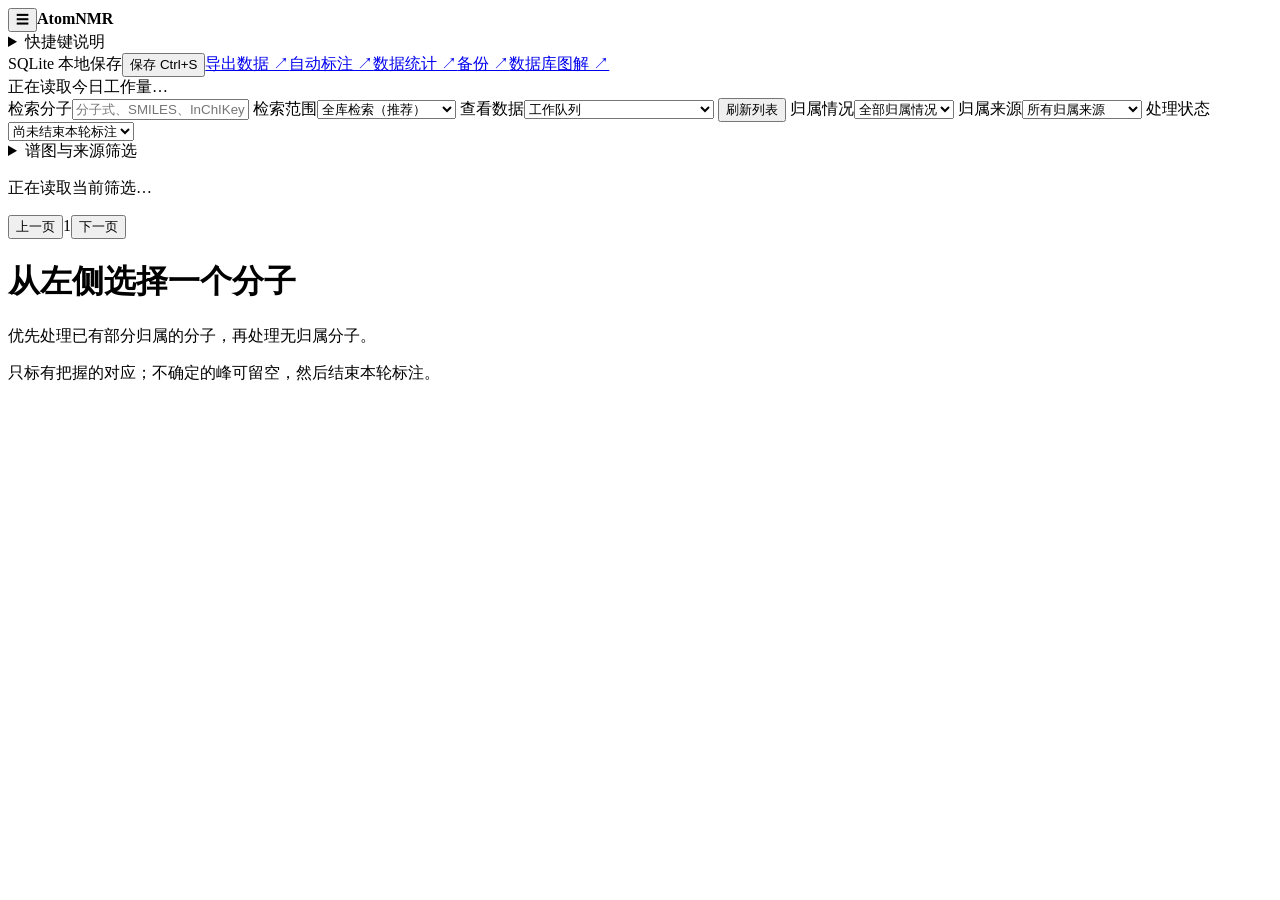
==== annotation_tool_v3/static/index.html @ 885048f0 "Update AtomNMR annotation service code" ====
<!doctype html>
<html lang="zh-CN"><head><meta charset="utf-8"><meta name="viewport" content="width=device-width,initial-scale=1"><title>AtomNMR · 原子归属实验核磁数据集</title><link rel="stylesheet" href="/app.css"><link rel="stylesheet" href="/workflow.css"><link rel="stylesheet" href="/header.css"><link rel="stylesheet" href="/interaction.css"><link rel="stylesheet" href="/numbering.css"><link rel="stylesheet" href="/management.css"></head>
<body>
<header class="app-header">
<div class="header-main"><button id="collapse" aria-label="折叠或展开分子列表">☰</button><strong class="dataset-name" title="AtomNMR · 原子归属实验核磁数据集">AtomNMR</strong>
<details class="header-disclosure keyboard-help"><summary>快捷键说明</summary><div class="header-popover"><h2>标注快捷键</h2><dl><dt><kbd>Ctrl</kbd> + <kbd>S</kbd></dt><dd>保存当前修改，不结束任务</dd><dt><kbd>Ctrl</kbd> + <kbd>Enter</kbd></dt><dd>保存、结束并打开下一分子</dd><dt><kbd>Alt</kbd> + <kbd>←</kbd></dt><dd>保存并返回上一分子</dd><dt><kbd>Alt</kbd> + <kbd>→</kbd></dt><dd>保存并打开下一分子</dd><dt><kbd>J</kbd> / <kbd>K</kbd></dt><dd>上一峰 / 下一峰；C 谱最后一峰再按 K，切到 H 谱第一峰</dd><dt><kbd>数字</kbd> + <kbd>Enter</kbd></dt><dd>按图中编号切换原子选择，如 12 → Enter；再次输入同一编号取消</dd><dt><kbd>E</kbd></dt><dd>清空当前峰的全部归属，保留备注；等价组再次点击同一组可取消</dd><dt><kbd>C</kbd> / <kbd>H</kbd></dt><dd>切换碳谱 / 氢谱</dd><dt><kbd>Backspace</kbd></dt><dd>删除正在输入的原子编号</dd><dt><kbd>Esc</kbd></dt><dd>关闭当前峰编辑或本说明</dd></dl><p>输入框中的 E、数字、C / H、J / K 不触发全局快捷键；保存失败时不会跳转。Mac 可用 ⌘ 代替 Ctrl。</p></div></details>
<span id="saveState">SQLite 本地保存</span><button id="save">保存 Ctrl+S</button><button id="exportOpen" hidden>快捷导出</button><a href="/export.html" target="_blank" rel="noopener">导出数据 ↗</a><a href="/auto.html" target="_blank" rel="noopener">自动标注 ↗</a><a href="/statistics.html" target="_blank" rel="noopener">数据统计 ↗</a><a href="/backup.html" target="_blank" rel="noopener">备份 ↗</a><a href="/overview.html" target="_blank">数据库图解 ↗</a></div>
<div class="header-metrics"><section id="stats" class="stats" aria-label="今日工作量" aria-live="polite">正在读取今日工作量…</section></div>
</header>
<script src="/daily_workload.js"></script>
<div class="shell">
<aside id="sidebar"><div class="filters">
<label>检索分子<input id="search" placeholder="分子式、SMILES、InChIKey 或编号"></label>
<label>检索范围<select id="searchScope"><option value="all">全库检索（推荐）</option><option value="filtered">仅在当前筛选中检索</option></select></label>
<label>查看数据<select id="view"><option value="">工作队列</option><option value="recent">最近处理（标注 / 数据管理）</option><option value="finished">已结束标注</option><option value="imported">最近入库</option></select></label>
<button id="refreshList" title="刷新当前筛选的列表，不刷新正在标注的分子">刷新列表</button>
<label>归属情况<select id="coverage"><option value="">全部归属情况</option><option value="full">全归属</option><option value="partial">部分归属</option><option value="none">无归属</option></select></label>
<label>归属来源<select id="annotationSource"><option value="">所有归属来源</option><option value="ai_result">有 AI 分析记录</option><option value="ai">当前包含 AI 归属</option><option value="manual">包含人工归属</option><option value="shiftdb2">包含原库归属</option></select></label>
<label>处理状态<select id="processing"><option value="pending">尚未结束本轮标注</option><option value="finished">本轮标注已结束</option><option value="all">全部处理状态</option></select></label>
<details class="queue-filters"><summary>谱图与来源筛选</summary><label>谱图情况<select id="queue"><option value="dual">H/C 双谱齐全（先部分归属，再无归属）</option><option value="waiting_spectrum">缺少一种实验谱</option><option value="quality_hold">无当前可用实验谱</option><option value="manual_hold">暂时停用</option><option value="excluded_training">排除训练</option><option value="">全部分子</option></select></label><label>来源<select id="origin"><option value="">全部来源</option><option value="nmrshiftdb2">含 ShiftDB2 既有归属</option><option value="NMRexp">NMRexp 新分子</option></select></label></details>
<p id="searchHint" class="hint" role="status">正在读取当前筛选…</p></div><div id="list" aria-live="polite"></div><div class="paging"><button id="prevPage">上一页</button><span id="pageNo">1</span><button id="nextPage">下一页</button></div></aside>
<main><div id="migrationStatus" class="notice" hidden></div><div id="empty" class="empty"><h1>从左侧选择一个分子</h1><p>优先处理已有部分归属的分子，再处理无归属分子。</p><p>只标有把握的对应；不确定的峰可留空，然后结束本轮标注。</p></div>
<section id="workspace" hidden><div class="recordhead"><div><h1 id="formula"></h1><span id="recordId"></span></div><div id="recordBadges"></div><div class="record-navigation"><button id="prevTask" title="先保存，再回到本页浏览历史中的上一分子；无历史时按当前筛选向前查找">保存并上一分子 Alt+←</button><button id="nextTask" title="先保存，再打开当前筛选顺序中的下一分子；不标为结束">保存并下一分子 Alt+→</button></div></div>
<div class="workgrid"><section class="structurepanel"><div class="structuresticky"><div class="structure-tools"><select id="structureView" aria-label="结构显示方式" hidden><option value="auto">配体展开（编号不变）</option><option value="full">完整连接（原结构）</option></select><button id="structureEnlarge">放大结构 ↗</button></div><img id="molecule" alt="带原子编号的分子结构"><p class="hint">原子编号从 0 开始。H 谱归属到连接的重原子；不是单个 H 的立体归属。</p><div id="complexNotice" class="complex-notice" hidden></div><div id="atoms" class="atoms"></div><div id="groups" class="groups"></div><code id="smiles"></code>
<section id="editor" hidden><div class="editorhead"><h2 id="peakTitle"></h2><button id="closeEditor" aria-label="关闭峰编辑">×</button></div><div id="selectedAtoms">尚未选择原子</div><div class="atom-keyboard"><label>键盘选原子：编号 + Enter<input id="atomNumber" inputmode="numeric" autocomplete="off" placeholder="如 12 或 12,13" aria-label="待选择的原子编号"></label><button id="atomApply">选择 / 取消 Enter</button></div><label>处理结果<select id="status"><option value="assigned">唯一归属</option><option value="equivalent_group">等价原子组</option><option value="overlap">重叠 / 多环境</option><option value="source_group">原库多原子归属（含义未细分）</option><option value="ambiguous">歧义 / 暂不能区分</option><option value="unassigned">未归属（可留空）</option><option value="solvent">溶剂峰</option><option value="impurity">杂质峰</option><option value="excluded">不计入</option></select></label><label>备注<textarea id="peakNote" rows="2" placeholder="如：C8/C11 互换尚不能区分"></textarea></label><div class="editoractions"><button id="prevPeak">↑ 上一峰 J</button><button id="nextPeak">↓ 下一峰 K</button><button id="clearAtoms">清空归属 E</button></div><p class="hint">再次点击已选等价组可取消整组；按 E 清空当前峰归属并自动保存。普通多选默认重叠。不确定的峰可留空，需要记录候选时可选“歧义”。</p></section>
</div></section>
<section class="spectrapanel"><div class="nuctabs" role="tablist"><button data-nuc="13C" class="active" role="tab" aria-selected="true">¹³C 碳谱</button><button data-nuc="1H" role="tab" aria-selected="false">¹H 氢谱</button></div><label>实验记录<select id="spectrum"></select></label><div id="spectrumTools" class="spectrum-tools"><button id="copySpectra" title="复制当前选择的 C/H 实验记录；尚未选择的核种取第一条记录。">复制 C/H 谱</button></div><div id="solventReference" class="solvent-reference"></div><div class="tablewrap"><table><thead><tr><th>信号</th><th>δ / ppm</th><th>峰型 / J / 文献 H 数</th><th>归属原子</th><th>状态</th></tr></thead><tbody id="peaks"></tbody></table></div><details class="source"><summary>原始文字与来源（不是复核流程）</summary><div id="sourceDetails"></div></details><section class="finish"><label>分子备注<textarea id="recordNote" rows="2"></textarea></label><div><button id="complete">保存并结束此分子</button><span>不确定的归属可留空；结束表示已完成本轮判断，允许部分归属或无归属。</span></div></section></section></div></section></main></div>
<dialog id="structureDialog"><button id="structureClose" class="dialogclose" aria-label="关闭放大结构">×</button><h2>结构与固定原子编号</h2><img id="moleculeLarge" alt="放大的带编号结构图"><p>配体展开视图隐藏金属连接以方便读图。完整结构、原子编号和归属均保持原记录。</p></dialog><dialog id="exportDialog"><form method="dialog"><button class="dialogclose" aria-label="关闭导出">×</button></form><h2>导出实验归属数据</h2><label>格式<select id="exportFormat"><option value="parquet">Parquet · 批量分析</option><option value="lmdb">LMDB · 归属训练数据</option><option value="jsonl">JSONL · 完整可读数据</option></select></label><label>范围<select id="exportScope"><option value="current">当前分子</option><option value="filtered">符合左侧筛选的全部分子</option><option value="all">整个已迁入数据库</option></select></label><p>导出包含原始字段、来源与现有归属。LMDB 带逐峰标签掩码，不含虚构三维坐标，也不自动切分训练集。</p><button id="exportRun">生成导出文件</button><div id="exportResult" aria-live="polite"></div></dialog>
<div id="toast" role="status"></div><script>document.querySelector('#complete').insertAdjacentHTML('afterend','<button id="completeNext" title="允许归属留空；保存本轮处理状态后进入下一分子">结束并下一分子 Ctrl+Enter</button>');</script><script src="/header_layout.js"></script><script src="/nmr_reference.js"></script><script src="/app.js"></script><script src="/structure_copy.js"></script><script src="/curation.js"></script><script src="/numbering.js"></script><script src="/spectrum_revision.js"></script><script src="/peak_table.js"></script><script src="/atompeak_export.js"></script></body></html>
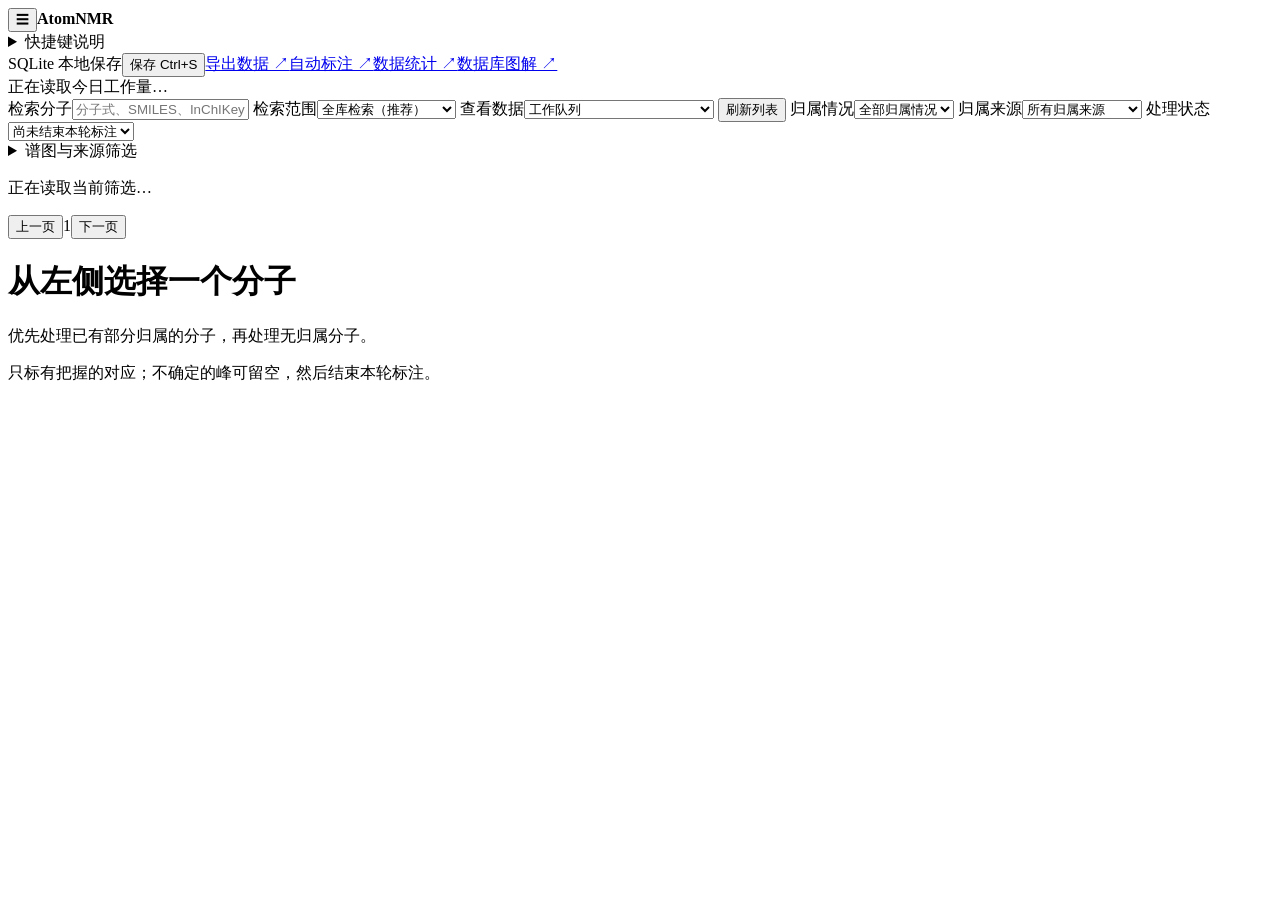
==== commit 793f21e3: "Update AtomNMR annotation application" ====
--- a/annotation_tool_v3/static/index.html
+++ b/annotation_tool_v3/static/index.html
@@ -4,7 +4,7 @@
 <header class="app-header">
 <div class="header-main"><button id="collapse" aria-label="折叠或展开分子列表">☰</button><strong class="dataset-name" title="AtomNMR · 原子归属实验核磁数据集">AtomNMR</strong>
 <details class="header-disclosure keyboard-help"><summary>快捷键说明</summary><div class="header-popover"><h2>标注快捷键</h2><dl><dt><kbd>Ctrl</kbd> + <kbd>S</kbd></dt><dd>保存当前修改，不结束任务</dd><dt><kbd>Ctrl</kbd> + <kbd>Enter</kbd></dt><dd>保存、结束并打开下一分子</dd><dt><kbd>Alt</kbd> + <kbd>←</kbd></dt><dd>保存并返回上一分子</dd><dt><kbd>Alt</kbd> + <kbd>→</kbd></dt><dd>保存并打开下一分子</dd><dt><kbd>J</kbd> / <kbd>K</kbd></dt><dd>上一峰 / 下一峰；C 谱最后一峰再按 K，切到 H 谱第一峰</dd><dt><kbd>数字</kbd> + <kbd>Enter</kbd></dt><dd>按图中编号切换原子选择，如 12 → Enter；再次输入同一编号取消</dd><dt><kbd>E</kbd></dt><dd>清空当前峰的全部归属，保留备注；等价组再次点击同一组可取消</dd><dt><kbd>C</kbd> / <kbd>H</kbd></dt><dd>切换碳谱 / 氢谱</dd><dt><kbd>Backspace</kbd></dt><dd>删除正在输入的原子编号</dd><dt><kbd>Esc</kbd></dt><dd>关闭当前峰编辑或本说明</dd></dl><p>输入框中的 E、数字、C / H、J / K 不触发全局快捷键；保存失败时不会跳转。Mac 可用 ⌘ 代替 Ctrl。</p></div></details>
-<span id="saveState">SQLite 本地保存</span><button id="save">保存 Ctrl+S</button><button id="exportOpen" hidden>快捷导出</button><a href="/export.html" target="_blank" rel="noopener">导出数据 ↗</a><a href="/auto.html" target="_blank" rel="noopener">自动标注 ↗</a><a href="/statistics.html" target="_blank" rel="noopener">数据统计 ↗</a><a href="/backup.html" target="_blank" rel="noopener">备份 ↗</a><a href="/overview.html" target="_blank">数据库图解 ↗</a></div>
+<span id="saveState">SQLite 本地保存</span><button id="save">保存 Ctrl+S</button><button id="exportOpen" hidden>快捷导出</button><a href="/export.html" target="_blank" rel="noopener">导出数据 ↗</a><a href="/auto.html" target="_blank" rel="noopener">自动标注 ↗</a><a href="/statistics.html" target="_blank" rel="noopener">数据统计 ↗</a><a href="/overview.html" target="_blank">数据库图解 ↗</a></div>
 <div class="header-metrics"><section id="stats" class="stats" aria-label="今日工作量" aria-live="polite">正在读取今日工作量…</section></div>
 </header>
 <script src="/daily_workload.js"></script>
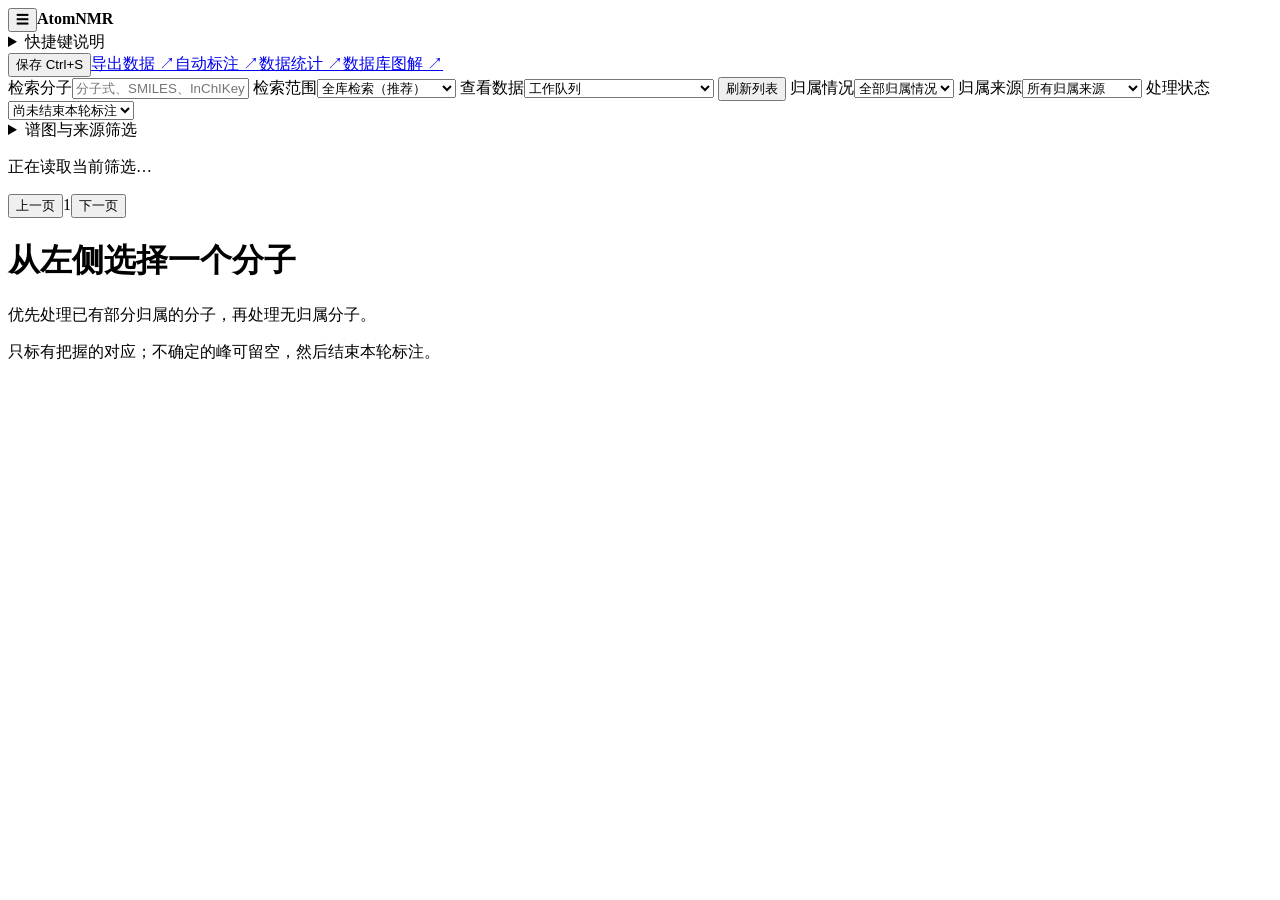
==== commit a3d7d68c: "Update AtomNMR annotation application" ====
--- a/annotation_tool_v3/static/index.html
+++ b/annotation_tool_v3/static/index.html
@@ -4,10 +4,8 @@
 <header class="app-header">
 <div class="header-main"><button id="collapse" aria-label="折叠或展开分子列表">☰</button><strong class="dataset-name" title="AtomNMR · 原子归属实验核磁数据集">AtomNMR</strong>
 <details class="header-disclosure keyboard-help"><summary>快捷键说明</summary><div class="header-popover"><h2>标注快捷键</h2><dl><dt><kbd>Ctrl</kbd> + <kbd>S</kbd></dt><dd>保存当前修改，不结束任务</dd><dt><kbd>Ctrl</kbd> + <kbd>Enter</kbd></dt><dd>保存、结束并打开下一分子</dd><dt><kbd>Alt</kbd> + <kbd>←</kbd></dt><dd>保存并返回上一分子</dd><dt><kbd>Alt</kbd> + <kbd>→</kbd></dt><dd>保存并打开下一分子</dd><dt><kbd>J</kbd> / <kbd>K</kbd></dt><dd>上一峰 / 下一峰；C 谱最后一峰再按 K，切到 H 谱第一峰</dd><dt><kbd>数字</kbd> + <kbd>Enter</kbd></dt><dd>按图中编号切换原子选择，如 12 → Enter；再次输入同一编号取消</dd><dt><kbd>E</kbd></dt><dd>清空当前峰的全部归属，保留备注；等价组再次点击同一组可取消</dd><dt><kbd>C</kbd> / <kbd>H</kbd></dt><dd>切换碳谱 / 氢谱</dd><dt><kbd>Backspace</kbd></dt><dd>删除正在输入的原子编号</dd><dt><kbd>Esc</kbd></dt><dd>关闭当前峰编辑或本说明</dd></dl><p>输入框中的 E、数字、C / H、J / K 不触发全局快捷键；保存失败时不会跳转。Mac 可用 ⌘ 代替 Ctrl。</p></div></details>
-<span id="saveState">SQLite 本地保存</span><button id="save">保存 Ctrl+S</button><button id="exportOpen" hidden>快捷导出</button><a href="/export.html" target="_blank" rel="noopener">导出数据 ↗</a><a href="/auto.html" target="_blank" rel="noopener">自动标注 ↗</a><a href="/statistics.html" target="_blank" rel="noopener">数据统计 ↗</a><a href="/overview.html" target="_blank">数据库图解 ↗</a></div>
-<div class="header-metrics"><section id="stats" class="stats" aria-label="今日工作量" aria-live="polite">正在读取今日工作量…</section></div>
+<span id="saveState" role="status" aria-live="polite"></span><button id="save">保存 Ctrl+S</button><button id="exportOpen" hidden>快捷导出</button><a href="/export.html" target="_blank" rel="noopener">导出数据 ↗</a><a href="/auto.html" target="_blank" rel="noopener">自动标注 ↗</a><a href="/statistics.html" target="_blank" rel="noopener">数据统计 ↗</a><a href="/overview.html" target="_blank">数据库图解 ↗</a></div>
 </header>
-<script src="/daily_workload.js"></script>
 <div class="shell">
 <aside id="sidebar"><div class="filters">
 <label>检索分子<input id="search" placeholder="分子式、SMILES、InChIKey 或编号"></label>
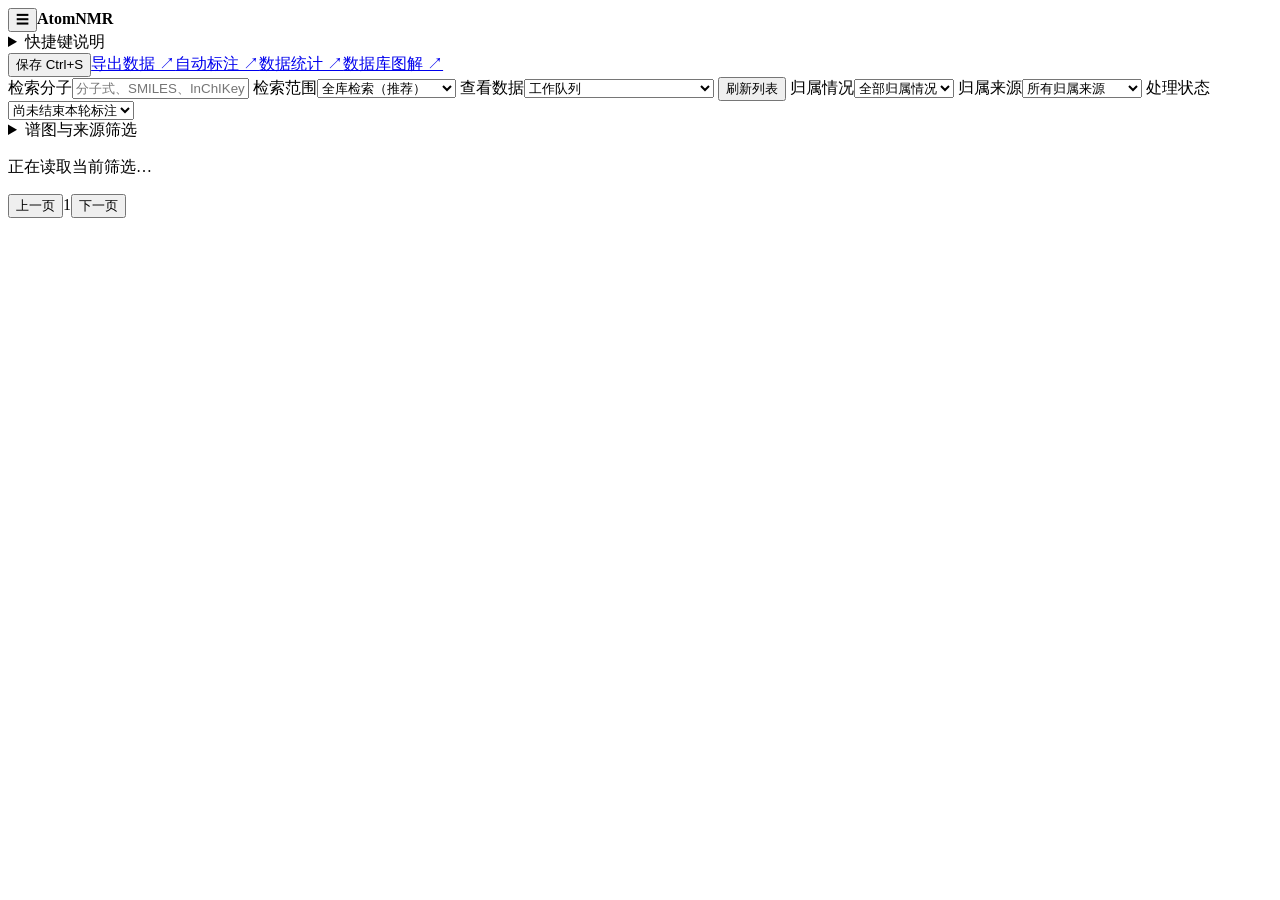
==== commit 417b0ac5: "Update AtomNMR annotation application" ====
--- a/annotation_tool_v3/static/index.html
+++ b/annotation_tool_v3/static/index.html
@@ -15,13 +15,13 @@
 <label>归属情况<select id="coverage"><option value="">全部归属情况</option><option value="full">全归属</option><option value="partial">部分归属</option><option value="none">无归属</option></select></label>
 <label>归属来源<select id="annotationSource"><option value="">所有归属来源</option><option value="ai_result">有 AI 分析记录</option><option value="ai">当前包含 AI 归属</option><option value="manual">包含人工归属</option><option value="shiftdb2">包含原库归属</option></select></label>
 <label>处理状态<select id="processing"><option value="pending">尚未结束本轮标注</option><option value="finished">本轮标注已结束</option><option value="all">全部处理状态</option></select></label>
-<details class="queue-filters"><summary>谱图与来源筛选</summary><label>谱图情况<select id="queue"><option value="dual">H/C 双谱齐全（先部分归属，再无归属）</option><option value="waiting_spectrum">缺少一种实验谱</option><option value="quality_hold">无当前可用实验谱</option><option value="manual_hold">暂时停用</option><option value="excluded_training">排除训练</option><option value="">全部分子</option></select></label><label>来源<select id="origin"><option value="">全部来源</option><option value="nmrshiftdb2">含 ShiftDB2 既有归属</option><option value="NMRexp">NMRexp 新分子</option></select></label></details>
+<details class="queue-filters"><summary>谱图与来源筛选</summary><label>谱图情况<select id="queue"><option value="dual">H/C 双谱齐全（无归属优先）</option><option value="waiting_spectrum">缺少一种实验谱</option><option value="quality_hold">无当前可用实验谱</option><option value="manual_hold">暂时停用</option><option value="excluded_training">排除训练</option><option value="">全部分子</option></select></label><label>来源<select id="origin"><option value="">全部来源</option><option value="nmrshiftdb2">含 ShiftDB2 既有归属</option><option value="NMRexp">NMRexp 新分子</option></select></label></details>
 <p id="searchHint" class="hint" role="status">正在读取当前筛选…</p></div><div id="list" aria-live="polite"></div><div class="paging"><button id="prevPage">上一页</button><span id="pageNo">1</span><button id="nextPage">下一页</button></div></aside>
-<main><div id="migrationStatus" class="notice" hidden></div><div id="empty" class="empty"><h1>从左侧选择一个分子</h1><p>优先处理已有部分归属的分子，再处理无归属分子。</p><p>只标有把握的对应；不确定的峰可留空，然后结束本轮标注。</p></div>
+<main><div id="migrationStatus" class="notice" hidden></div><div id="empty" class="empty"></div>
 <section id="workspace" hidden><div class="recordhead"><div><h1 id="formula"></h1><span id="recordId"></span></div><div id="recordBadges"></div><div class="record-navigation"><button id="prevTask" title="先保存，再回到本页浏览历史中的上一分子；无历史时按当前筛选向前查找">保存并上一分子 Alt+←</button><button id="nextTask" title="先保存，再打开当前筛选顺序中的下一分子；不标为结束">保存并下一分子 Alt+→</button></div></div>
 <div class="workgrid"><section class="structurepanel"><div class="structuresticky"><div class="structure-tools"><select id="structureView" aria-label="结构显示方式" hidden><option value="auto">配体展开（编号不变）</option><option value="full">完整连接（原结构）</option></select><button id="structureEnlarge">放大结构 ↗</button></div><img id="molecule" alt="带原子编号的分子结构"><p class="hint">原子编号从 0 开始。H 谱归属到连接的重原子；不是单个 H 的立体归属。</p><div id="complexNotice" class="complex-notice" hidden></div><div id="atoms" class="atoms"></div><div id="groups" class="groups"></div><code id="smiles"></code>
 <section id="editor" hidden><div class="editorhead"><h2 id="peakTitle"></h2><button id="closeEditor" aria-label="关闭峰编辑">×</button></div><div id="selectedAtoms">尚未选择原子</div><div class="atom-keyboard"><label>键盘选原子：编号 + Enter<input id="atomNumber" inputmode="numeric" autocomplete="off" placeholder="如 12 或 12,13" aria-label="待选择的原子编号"></label><button id="atomApply">选择 / 取消 Enter</button></div><label>处理结果<select id="status"><option value="assigned">唯一归属</option><option value="equivalent_group">等价原子组</option><option value="overlap">重叠 / 多环境</option><option value="source_group">原库多原子归属（含义未细分）</option><option value="ambiguous">歧义 / 暂不能区分</option><option value="unassigned">未归属（可留空）</option><option value="solvent">溶剂峰</option><option value="impurity">杂质峰</option><option value="excluded">不计入</option></select></label><label>备注<textarea id="peakNote" rows="2" placeholder="如：C8/C11 互换尚不能区分"></textarea></label><div class="editoractions"><button id="prevPeak">↑ 上一峰 J</button><button id="nextPeak">↓ 下一峰 K</button><button id="clearAtoms">清空归属 E</button></div><p class="hint">再次点击已选等价组可取消整组；按 E 清空当前峰归属并自动保存。普通多选默认重叠。不确定的峰可留空，需要记录候选时可选“歧义”。</p></section>
 </div></section>
-<section class="spectrapanel"><div class="nuctabs" role="tablist"><button data-nuc="13C" class="active" role="tab" aria-selected="true">¹³C 碳谱</button><button data-nuc="1H" role="tab" aria-selected="false">¹H 氢谱</button></div><label>实验记录<select id="spectrum"></select></label><div id="spectrumTools" class="spectrum-tools"><button id="copySpectra" title="复制当前选择的 C/H 实验记录；尚未选择的核种取第一条记录。">复制 C/H 谱</button></div><div id="solventReference" class="solvent-reference"></div><div class="tablewrap"><table><thead><tr><th>信号</th><th>δ / ppm</th><th>峰型 / J / 文献 H 数</th><th>归属原子</th><th>状态</th></tr></thead><tbody id="peaks"></tbody></table></div><details class="source"><summary>原始文字与来源（不是复核流程）</summary><div id="sourceDetails"></div></details><section class="finish"><label>分子备注<textarea id="recordNote" rows="2"></textarea></label><div><button id="complete">保存并结束此分子</button><span>不确定的归属可留空；结束表示已完成本轮判断，允许部分归属或无归属。</span></div></section></section></div></section></main></div>
+<section class="spectrapanel"><div class="nuctabs" role="tablist"><button data-nuc="13C" class="active" role="tab" aria-selected="true">¹³C 碳谱</button><button data-nuc="1H" role="tab" aria-selected="false">¹H 氢谱</button></div><label>实验记录<select id="spectrum"></select></label><div id="spectrumTools" class="spectrum-tools"><button id="copySpectra" title="复制当前选择的 C/H 实验记录；尚未选择的核种取第一条记录。">复制 C/H 谱</button></div><div id="solventReference" class="solvent-reference"></div><div class="tablewrap"><table><thead><tr><th>信号</th><th>δ / ppm</th><th>峰型 / J / 文献 H 数</th><th>归属原子</th><th>状态</th></tr></thead><tbody id="peaks"></tbody></table></div><details class="source"><summary>原始文字与来源（不是复核流程）</summary><div id="sourceDetails"></div></details><section class="finish"><label>分子备注<textarea id="recordNote" rows="2"></textarea></label><div><button id="complete">保存并结束此分子</button><span>结束时自动将当前实验谱设为完整；归属覆盖情况另行记录。</span></div></section></section></div></section></main></div>
 <dialog id="structureDialog"><button id="structureClose" class="dialogclose" aria-label="关闭放大结构">×</button><h2>结构与固定原子编号</h2><img id="moleculeLarge" alt="放大的带编号结构图"><p>配体展开视图隐藏金属连接以方便读图。完整结构、原子编号和归属均保持原记录。</p></dialog><dialog id="exportDialog"><form method="dialog"><button class="dialogclose" aria-label="关闭导出">×</button></form><h2>导出实验归属数据</h2><label>格式<select id="exportFormat"><option value="parquet">Parquet · 批量分析</option><option value="lmdb">LMDB · 归属训练数据</option><option value="jsonl">JSONL · 完整可读数据</option></select></label><label>范围<select id="exportScope"><option value="current">当前分子</option><option value="filtered">符合左侧筛选的全部分子</option><option value="all">整个已迁入数据库</option></select></label><p>导出包含原始字段、来源与现有归属。LMDB 带逐峰标签掩码，不含虚构三维坐标，也不自动切分训练集。</p><button id="exportRun">生成导出文件</button><div id="exportResult" aria-live="polite"></div></dialog>
 <div id="toast" role="status"></div><script>document.querySelector('#complete').insertAdjacentHTML('afterend','<button id="completeNext" title="允许归属留空；保存本轮处理状态后进入下一分子">结束并下一分子 Ctrl+Enter</button>');</script><script src="/header_layout.js"></script><script src="/nmr_reference.js"></script><script src="/app.js"></script><script src="/structure_copy.js"></script><script src="/curation.js"></script><script src="/numbering.js"></script><script src="/spectrum_revision.js"></script><script src="/peak_table.js"></script><script src="/atompeak_export.js"></script></body></html>
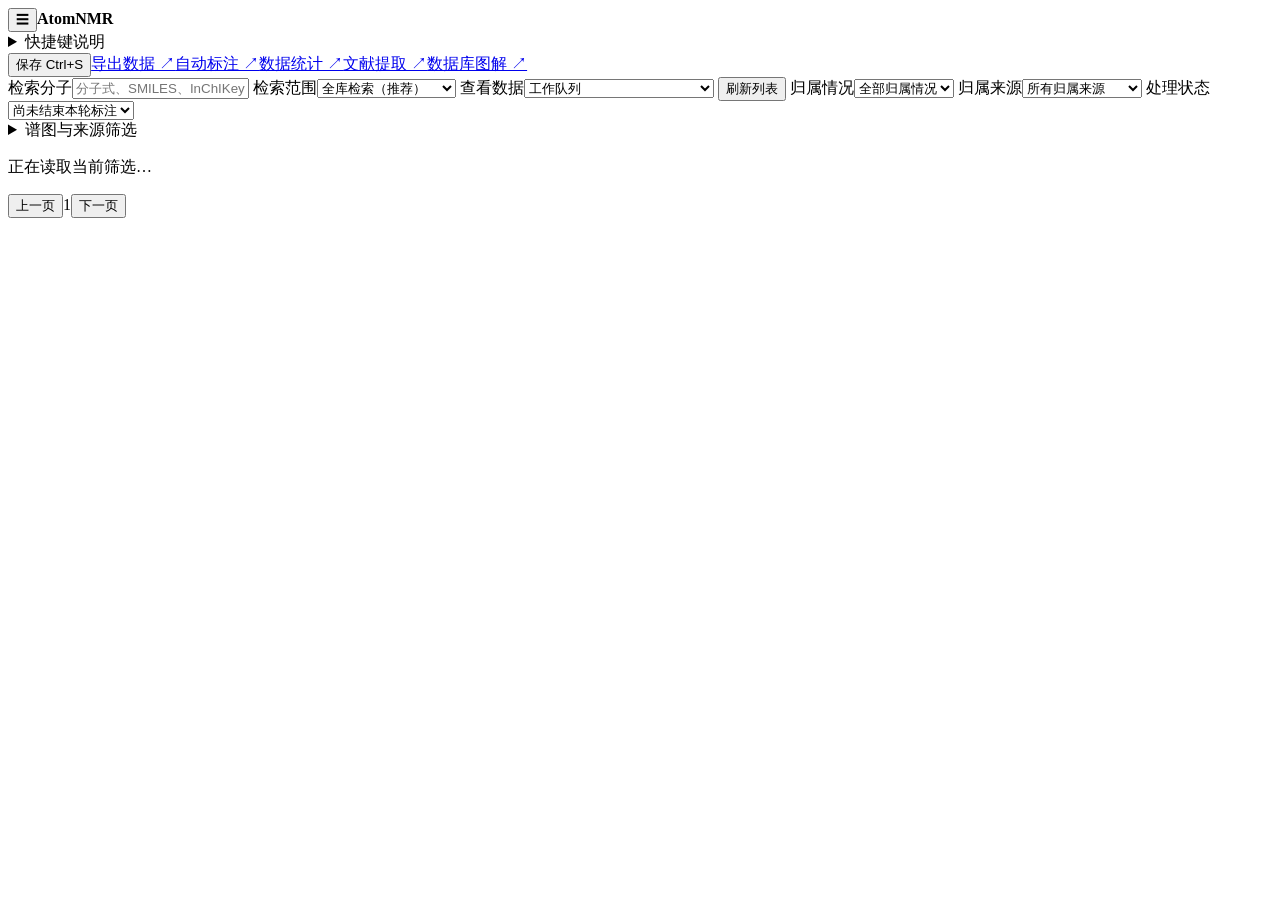
==== commit 0af132e5: "Update AtomNMR annotation application" ====
--- a/annotation_tool_v3/static/index.html
+++ b/annotation_tool_v3/static/index.html
@@ -4,7 +4,7 @@
 <header class="app-header">
 <div class="header-main"><button id="collapse" aria-label="折叠或展开分子列表">☰</button><strong class="dataset-name" title="AtomNMR · 原子归属实验核磁数据集">AtomNMR</strong>
 <details class="header-disclosure keyboard-help"><summary>快捷键说明</summary><div class="header-popover"><h2>标注快捷键</h2><dl><dt><kbd>Ctrl</kbd> + <kbd>S</kbd></dt><dd>保存当前修改，不结束任务</dd><dt><kbd>Ctrl</kbd> + <kbd>Enter</kbd></dt><dd>保存、结束并打开下一分子</dd><dt><kbd>Alt</kbd> + <kbd>←</kbd></dt><dd>保存并返回上一分子</dd><dt><kbd>Alt</kbd> + <kbd>→</kbd></dt><dd>保存并打开下一分子</dd><dt><kbd>J</kbd> / <kbd>K</kbd></dt><dd>上一峰 / 下一峰；C 谱最后一峰再按 K，切到 H 谱第一峰</dd><dt><kbd>数字</kbd> + <kbd>Enter</kbd></dt><dd>按图中编号切换原子选择，如 12 → Enter；再次输入同一编号取消</dd><dt><kbd>E</kbd></dt><dd>清空当前峰的全部归属，保留备注；等价组再次点击同一组可取消</dd><dt><kbd>C</kbd> / <kbd>H</kbd></dt><dd>切换碳谱 / 氢谱</dd><dt><kbd>Backspace</kbd></dt><dd>删除正在输入的原子编号</dd><dt><kbd>Esc</kbd></dt><dd>关闭当前峰编辑或本说明</dd></dl><p>输入框中的 E、数字、C / H、J / K 不触发全局快捷键；保存失败时不会跳转。Mac 可用 ⌘ 代替 Ctrl。</p></div></details>
-<span id="saveState" role="status" aria-live="polite"></span><button id="save">保存 Ctrl+S</button><button id="exportOpen" hidden>快捷导出</button><a href="/export.html" target="_blank" rel="noopener">导出数据 ↗</a><a href="/auto.html" target="_blank" rel="noopener">自动标注 ↗</a><a href="/statistics.html" target="_blank" rel="noopener">数据统计 ↗</a><a href="/overview.html" target="_blank">数据库图解 ↗</a></div>
+<span id="saveState" role="status" aria-live="polite"></span><button id="save">保存 Ctrl+S</button><button id="exportOpen" hidden>快捷导出</button><a href="/export.html" target="_blank" rel="noopener">导出数据 ↗</a><a href="/auto.html" target="_blank" rel="noopener">自动标注 ↗</a><a href="/statistics.html" target="_blank" rel="noopener">数据统计 ↗</a><a href="/literature/" target="_blank" rel="noopener">文献提取 ↗</a><a href="/overview.html" target="_blank">数据库图解 ↗</a></div>
 </header>
 <div class="shell">
 <aside id="sidebar"><div class="filters">
@@ -15,7 +15,7 @@
 <label>归属情况<select id="coverage"><option value="">全部归属情况</option><option value="full">全归属</option><option value="partial">部分归属</option><option value="none">无归属</option></select></label>
 <label>归属来源<select id="annotationSource"><option value="">所有归属来源</option><option value="ai_result">有 AI 分析记录</option><option value="ai">当前包含 AI 归属</option><option value="manual">包含人工归属</option><option value="shiftdb2">包含原库归属</option></select></label>
 <label>处理状态<select id="processing"><option value="pending">尚未结束本轮标注</option><option value="finished">本轮标注已结束</option><option value="all">全部处理状态</option></select></label>
-<details class="queue-filters"><summary>谱图与来源筛选</summary><label>谱图情况<select id="queue"><option value="dual">H/C 双谱齐全（无归属优先）</option><option value="waiting_spectrum">缺少一种实验谱</option><option value="quality_hold">无当前可用实验谱</option><option value="manual_hold">暂时停用</option><option value="excluded_training">排除训练</option><option value="">全部分子</option></select></label><label>来源<select id="origin"><option value="">全部来源</option><option value="nmrshiftdb2">含 ShiftDB2 既有归属</option><option value="NMRexp">NMRexp 新分子</option></select></label></details>
+<details class="queue-filters"><summary>谱图与来源筛选</summary><label>谱图情况<select id="queue"><option value="dual">H/C 双谱齐全（无归属优先）</option><option value="waiting_spectrum">缺少一种实验谱</option><option value="quality_hold">无当前可用实验谱</option><option value="manual_hold">暂时停用</option><option value="excluded_training">排除训练</option><option value="">全部分子</option></select></label><label>来源<select id="origin"><option value="">全部来源</option><option value="nmrshiftdb2">含 ShiftDB2 既有归属</option><option value="NMRexp">NMRexp 新分子</option><option value="literature_pdf">文献新增分子</option></select></label></details>
 <p id="searchHint" class="hint" role="status">正在读取当前筛选…</p></div><div id="list" aria-live="polite"></div><div class="paging"><button id="prevPage">上一页</button><span id="pageNo">1</span><button id="nextPage">下一页</button></div></aside>
 <main><div id="migrationStatus" class="notice" hidden></div><div id="empty" class="empty"></div>
 <section id="workspace" hidden><div class="recordhead"><div><h1 id="formula"></h1><span id="recordId"></span></div><div id="recordBadges"></div><div class="record-navigation"><button id="prevTask" title="先保存，再回到本页浏览历史中的上一分子；无历史时按当前筛选向前查找">保存并上一分子 Alt+←</button><button id="nextTask" title="先保存，再打开当前筛选顺序中的下一分子；不标为结束">保存并下一分子 Alt+→</button></div></div>
